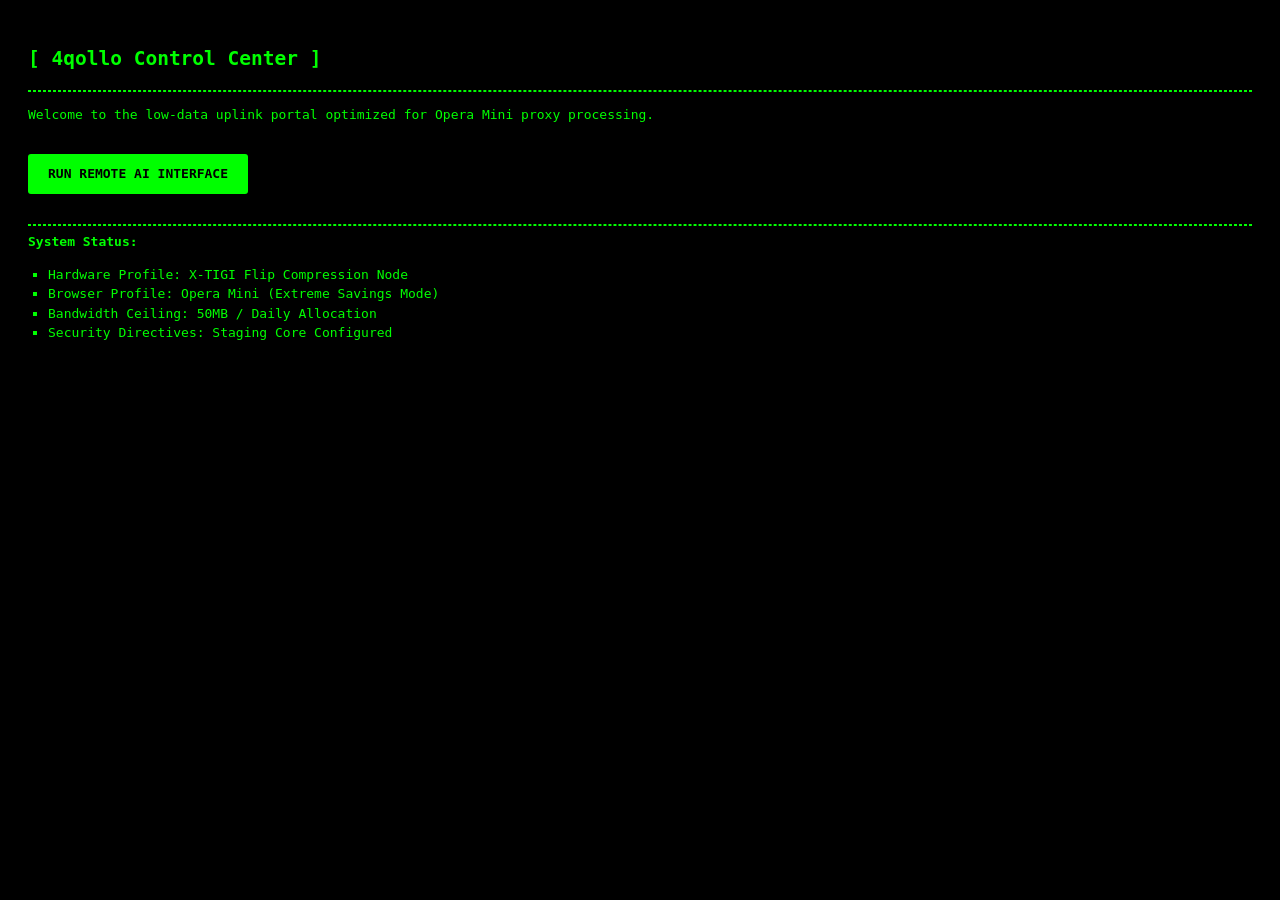
==== index.html @ 1b236ea2 "Create index.html" ====
<!DOCTYPE html>
<html>
<head>
    <meta name="viewport" content="width=device-width, initial-scale=1.0">
    <title>4qollo Terminal</title>
</head>
<body style="font-family:monospace; background-color:#000; color:#00ff00; padding:20px; line-height:1.5;">

    <h2>[ 4qollo Control Center ]</h2>
    <hr style="border:1px dashed #00ff00;">
    <p>Welcome to the low-data uplink portal optimized for Opera Mini proxy processing.</p>
    
    <div style="margin-top:30px; margin-bottom:30px;">
        <!-- REPLACE THE URL INSIDE THE HREF QUOTES WITH YOUR ACTUAL GOOGLE APPS SCRIPT WEB APP URL -->
        <a href="YOUR_GOOGLE_APPS_SCRIPT_WEB_APP_URL_HERE" 
           style="display:inline-block; background-color:#00ff00; color:#000; text-decoration:none; padding:10px 20px; font-weight:bold; border-radius:3px;">
           RUN REMOTE AI INTERFACE
        </a>
    </div>

    <hr style="border:1px dashed #00ff00;">
    <div>
        <strong>System Status:</strong>
        <ul style="list-style-type:square; padding-left:20px;">
            <li>Hardware Profile: X-TIGI Flip Compression Node</li>
            <li>Browser Profile: Opera Mini (Extreme Savings Mode)</li>
            <li>Bandwidth Ceiling: 50MB / Daily Allocation</li>
            <li>Security Directives: Staging Core Configured</li>
        </ul>
    </div>

</body>
</html>
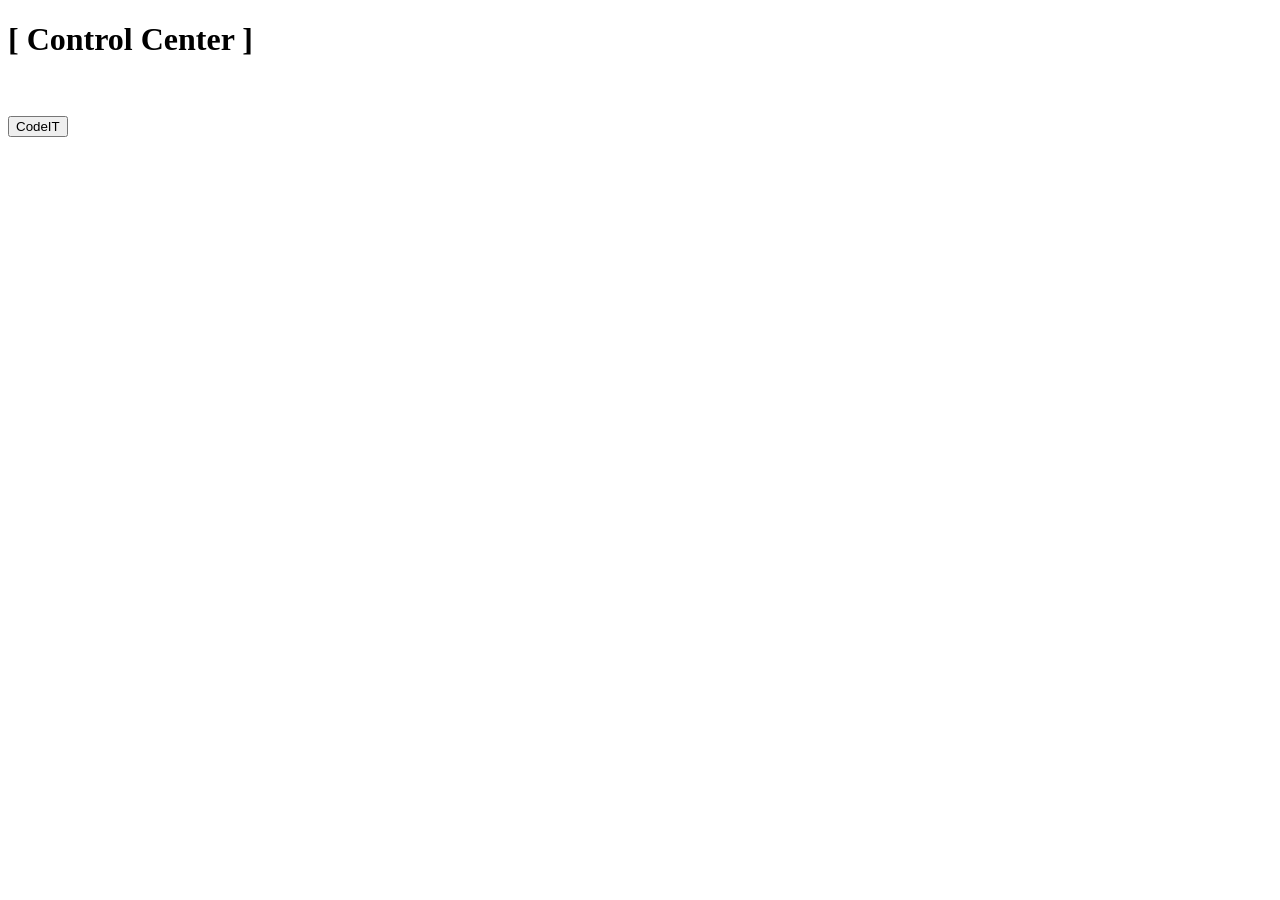
==== commit 3dbb30af: "..." ====
--- a/index.html
+++ b/index.html
@@ -1,33 +1,14 @@
 <!DOCTYPE html>
 <html>
-<head>
-    <meta name="viewport" content="width=device-width, initial-scale=1.0">
-    <title>4qollo Terminal</title>
-</head>
-<body style="font-family:monospace; background-color:#000; color:#00ff00; padding:20px; line-height:1.5;">
-
-    <h2>[ 4qollo Control Center ]</h2>
-    <hr style="border:1px dashed #00ff00;">
-    <p>Welcome to the low-data uplink portal optimized for Opera Mini proxy processing.</p>
-    
-    <div style="margin-top:30px; margin-bottom:30px;">
-        <!-- REPLACE THE URL INSIDE THE HREF QUOTES WITH YOUR ACTUAL GOOGLE APPS SCRIPT WEB APP URL -->
-        <a href="YOUR_GOOGLE_APPS_SCRIPT_WEB_APP_URL_HERE" 
-           style="display:inline-block; background-color:#00ff00; color:#000; text-decoration:none; padding:10px 20px; font-weight:bold; border-radius:3px;">
-           RUN REMOTE AI INTERFACE
+    <head>
+        <title>Control Center</title>
+        <link rel="stylesheet" href="style.css">
+    </head>
+    <body>
+        <h1 class="title">[ Control Center ]</h1>
+        <br><br>
+        <a href="CODEIT/index.html">
+            <button class="codeIt">CodeIT</button>
         </a>
-    </div>
-
-    <hr style="border:1px dashed #00ff00;">
-    <div>
-        <strong>System Status:</strong>
-        <ul style="list-style-type:square; padding-left:20px;">
-            <li>Hardware Profile: X-TIGI Flip Compression Node</li>
-            <li>Browser Profile: Opera Mini (Extreme Savings Mode)</li>
-            <li>Bandwidth Ceiling: 50MB / Daily Allocation</li>
-            <li>Security Directives: Staging Core Configured</li>
-        </ul>
-    </div>
-
-</body>
+    </body>
 </html>
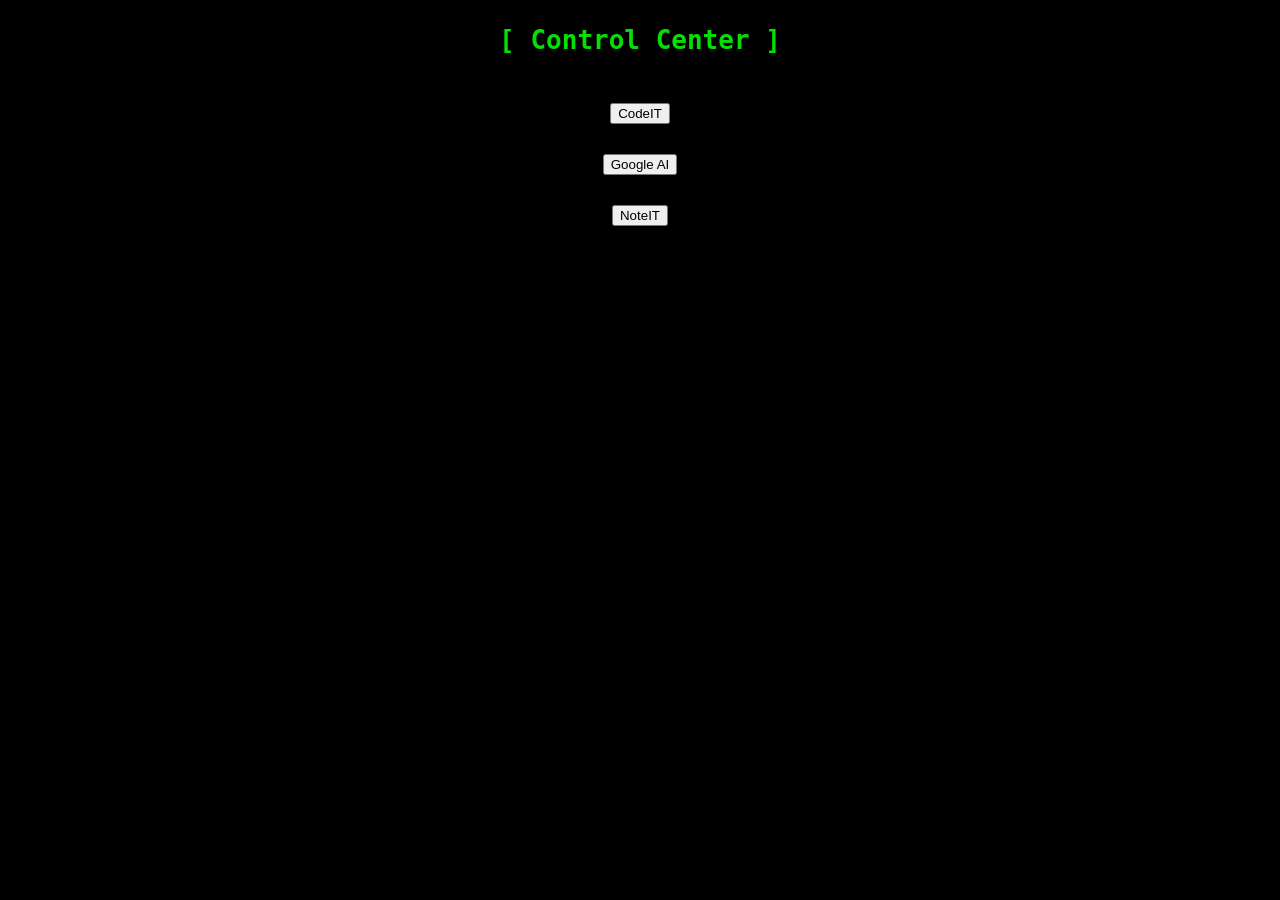
==== commit 9436da48: "..." ====
--- a/index.html
+++ b/index.html
@@ -5,10 +5,19 @@
         <link rel="stylesheet" href="style.css">
     </head>
     <body>
-        <h1 class="title">[ Control Center ]</h1>
-        <br><br>
-        <a href="CODEIT/index.html">
-            <button class="codeIt">CodeIT</button>
-        </a>
+        <center>
+            <div>
+            <h1 class="title">[ Control Center ]</h1>
+            <br><br>
+            <a href="CODEIT/index.html">
+                <button class="buttons">CodeIT</button>
+            </a><br><br><br>
+            <a href="GAIMOD/index.html">
+                <button class="buttons">Google AI</button>
+            </a><br><br><br>
+            <a href="NoteIt/index.html">
+                <button class="buttons">NoteIT</button>
+            </a>
+        </center>
     </body>
 </html>
--- a/style.css
+++ b/style.css
@@ -0,0 +1,18 @@
+body {
+    background-color: black;
+    color: #06df06;
+    font-family: monospace;
+    display: flex;
+    flex-direction: column;
+    justify-content: center;
+    align-items: center;
+}
+.codeIt {
+    background-color: rgb(0, 255, 0);
+    font-weight: bold;
+    font-size: 20px;
+    color: black;
+    width: 100px;
+    border-radius: 6px;
+    border: none;
+}
